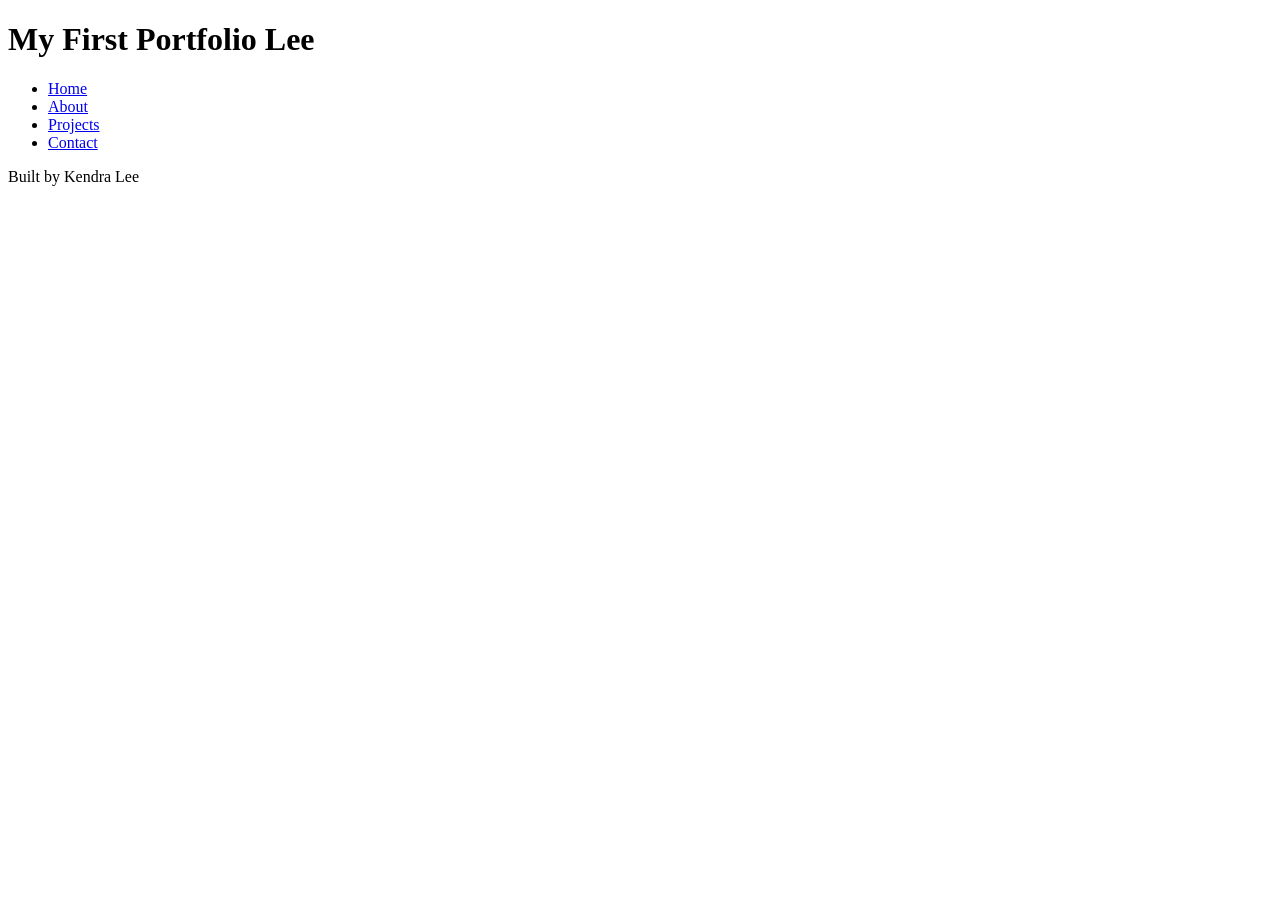
==== index.html @ afbf6e96 "html Basics All necessary content for code-along." ====
<!DOCTYPE html>
<html lang="en">
<head>
    <meta charset="UTF-8">
    <meta name="viewport" content="width=device-width, initial-scale=1.0">
    <title>My First Portfolio Lee</title>
</head>
<body>
    <header>
        <h1>My First Portfolio Lee</h1>
    </header>
    <nav>
        <ul>
            <li><a href= "index.html">Home</a></li>
            <li><a href= "about.html">About</a></li>
            <li><a href= "projects.html">Projects</a></li>
            <li><a href= "contact.html">Contact</a></li>
        </ul>
    </nav>
    <main>

    </main>
    <footer>
        <p>Built by Kendra Lee</p>
    </footer>
</body>
</html>
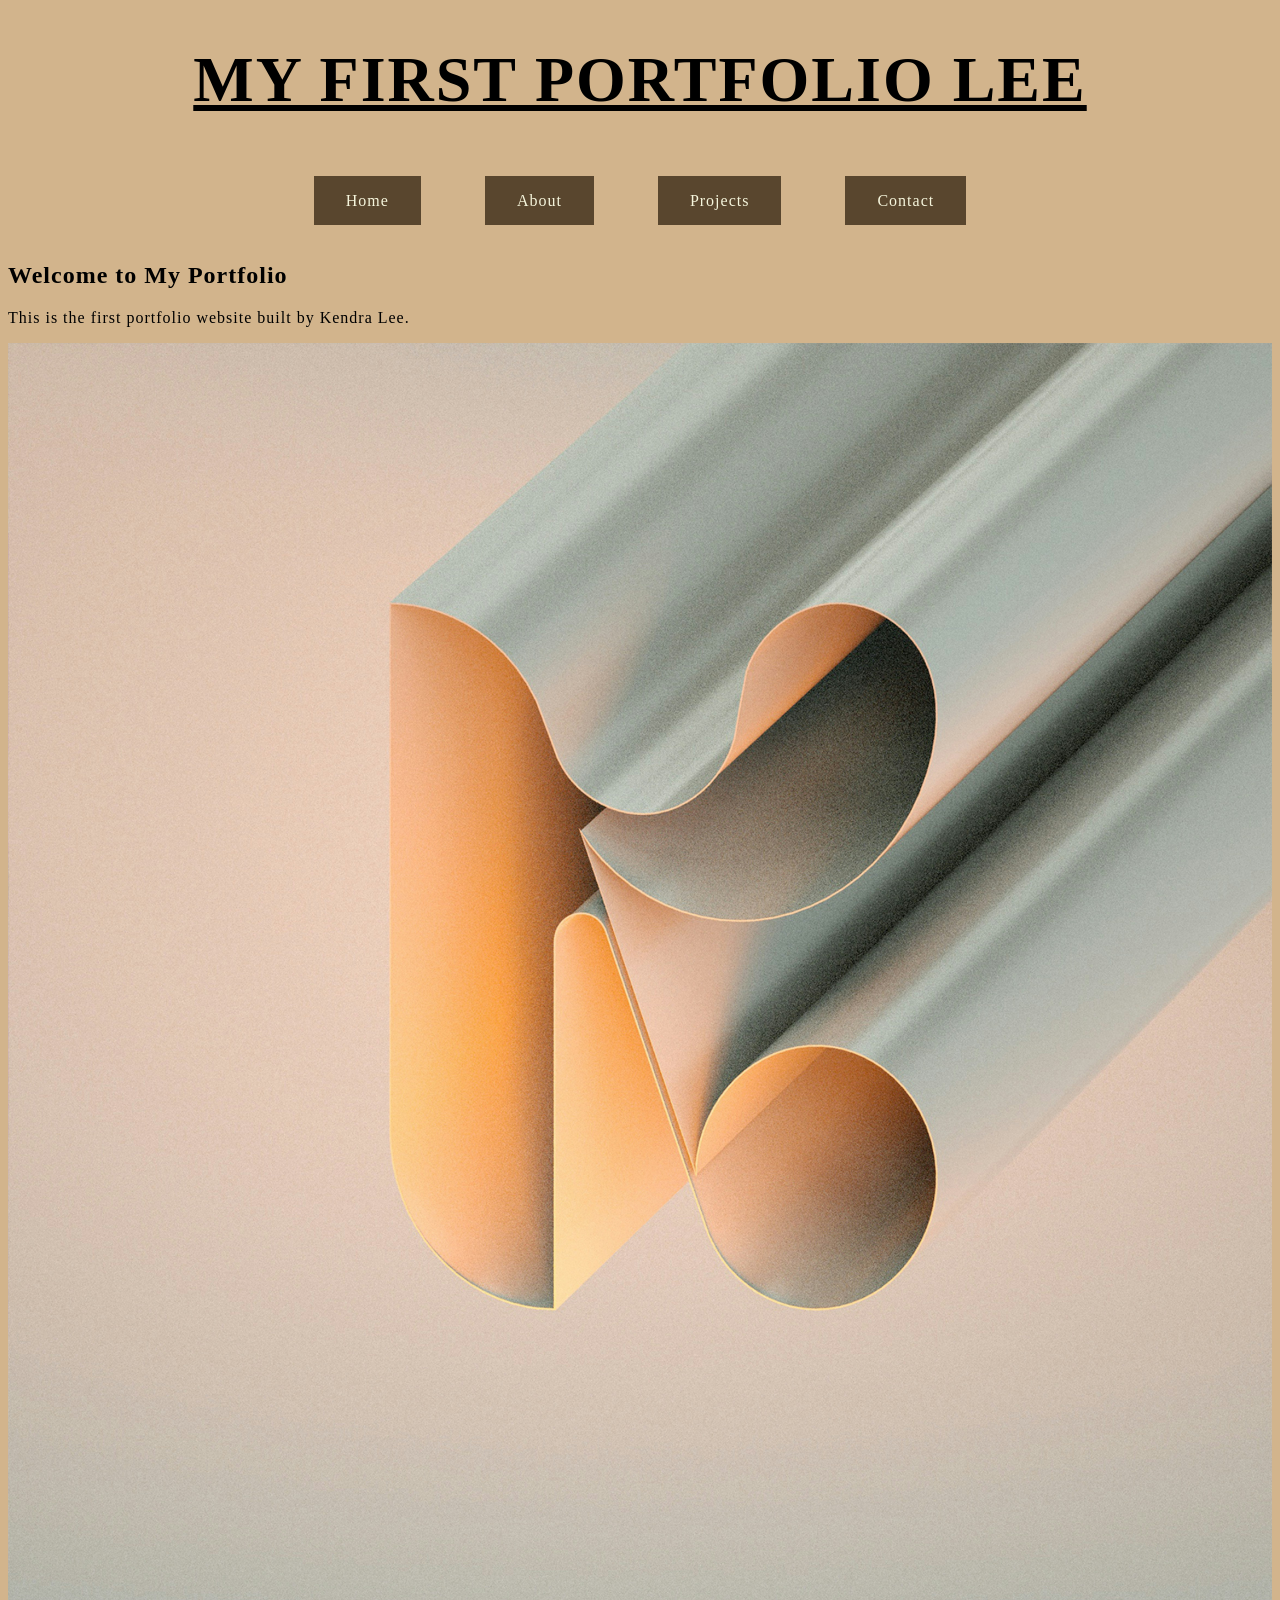
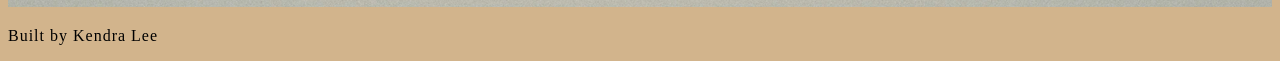
==== commit b31533b7: "Finishing Up html" ====
--- a/index.html
+++ b/index.html
@@ -3,6 +3,7 @@
 <head>
     <meta charset="UTF-8">
     <meta name="viewport" content="width=device-width, initial-scale=1.0">
+    <link rel="stylesheet" href="styles.css">
     <title>My First Portfolio Lee</title>
 </head>
 <body>
@@ -17,8 +18,13 @@
             <li><a href= "contact.html">Contact</a></li>
         </ul>
     </nav>
+    
     <main>
-
+        <section>
+            <h2>Welcome to My Portfolio</h2>
+            <p>This is the first portfolio website built by Kendra Lee.</p>
+            <img src="imag/hi-estudio-uTK2qIv8XhM-unsplash.jpg" alt="Stylized letter K made from curves." width="200">
+        </section>
     </main>
     <footer>
         <p>Built by Kendra Lee</p>
--- a/styles.css
+++ b/styles.css
@@ -0,0 +1,69 @@
+/* CSS by Kendra Lee */
+/* Color Palette 
+purple = #6E4359
+light brown = #59462E
+beige = #F2D4AE
+tan = #BF9E80
+pink = #D98282
+*/
+
+/*GLOBAL (base) MOBILE FIRST */
+
+body {
+background-color: tan;
+letter-spacing: 1px;
+}
+
+header {
+    text-align: center;
+    text-transform: uppercase;
+    letter-spacing: 2px;
+    text-decoration: underline;
+    font-size: 2rem;
+}
+
+nav {
+    background-color: light brown;
+    padding: 1rem;
+}
+
+nav ul {
+    list-style-type: none;
+    padding: 0;
+    display: flex;
+    justify-content: center;
+    gap: 4rem;
+
+}
+ 
+nav a {
+    background-color: #59462E;
+    color: beige;
+    text-decoration: none;
+    padding: 1rem 2rem;
+
+}
+
+nav a:hover {
+    background-color: #6E4359;
+
+}
+
+.card-row {
+    display: grid;
+    grid-template-columns: 1fr 1fr;
+    gap: 2rem;
+}
+
+img {
+    width: 100%;
+    object-fit: contain;
+    object-position: center;
+}
+
+
+
+
+/*MEDIA QUERY */
+@media screen and(min-width: 600px) {
+}
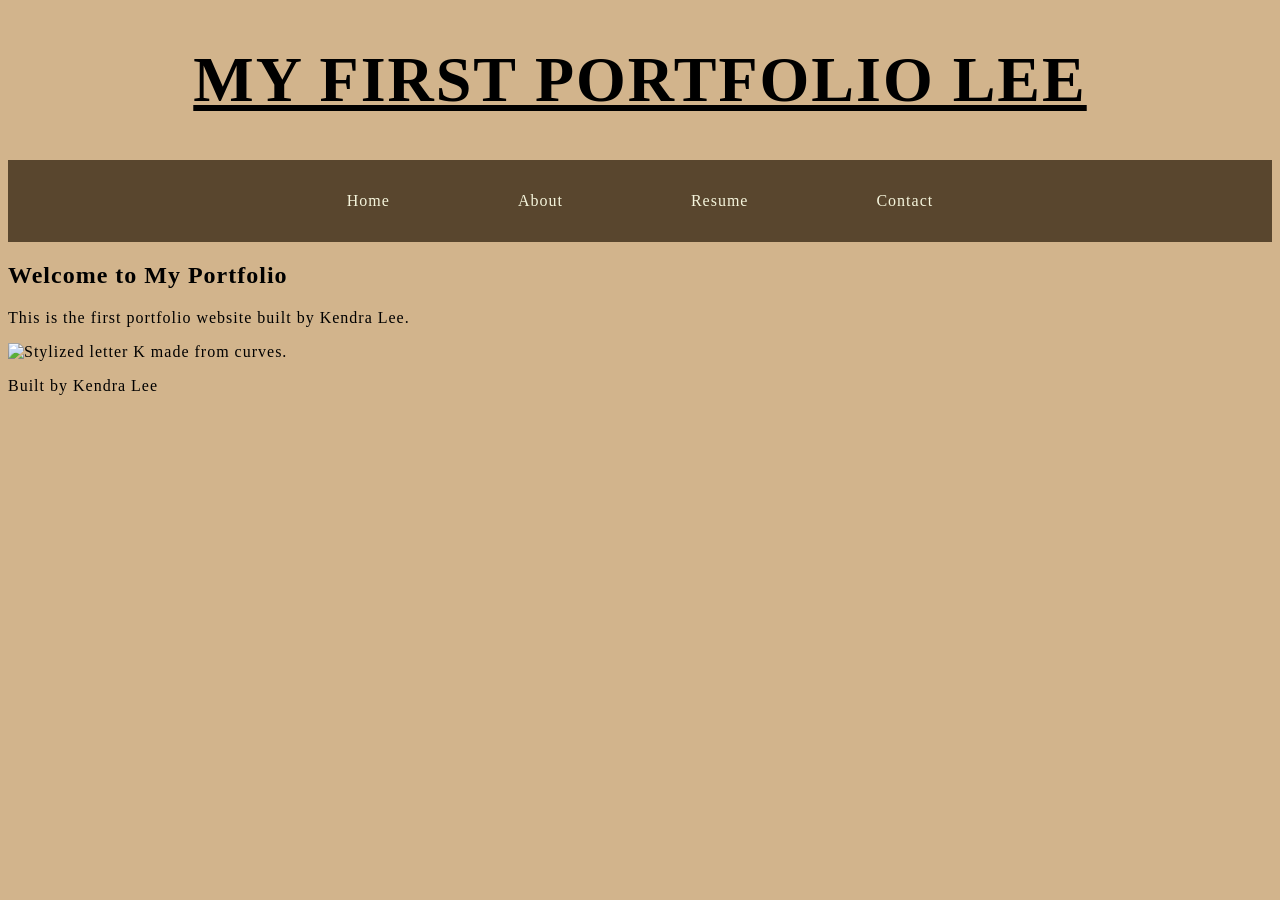
==== commit a681f7b7: "Images Added Re added images after figuring out the extension was not working." ====
--- a/index.html
+++ b/index.html
@@ -14,7 +14,7 @@
         <ul>
             <li><a href= "index.html">Home</a></li>
             <li><a href= "about.html">About</a></li>
-            <li><a href= "projects.html">Projects</a></li>
+            <li><a href= "resume.html">Resume</a></li>
             <li><a href= "contact.html">Contact</a></li>
         </ul>
     </nav>
@@ -23,8 +23,8 @@
         <section>
             <h2>Welcome to My Portfolio</h2>
             <p>This is the first portfolio website built by Kendra Lee.</p>
-            <img src="imag/hi-estudio-uTK2qIv8XhM-unsplash.jpg" alt="Stylized letter K made from curves." width="200">
         </section>
+        <img src="unsplashK.jpg" class="style.k" alt="Stylized letter K made from curves." width="200">
     </main>
     <footer>
         <p>Built by Kendra Lee</p>
--- a/styles.css
+++ b/styles.css
@@ -23,7 +23,7 @@
 }
 
 nav {
-    background-color: light brown;
+    background-color: #59462E;
     padding: 1rem;
 }
 
@@ -56,7 +56,7 @@
 }
 
 img {
-    width: 100%;
+    width: 50%;
     object-fit: contain;
     object-position: center;
 }
@@ -65,5 +65,3 @@
 
 
 /*MEDIA QUERY */
-@media screen and(min-width: 600px) {
-}
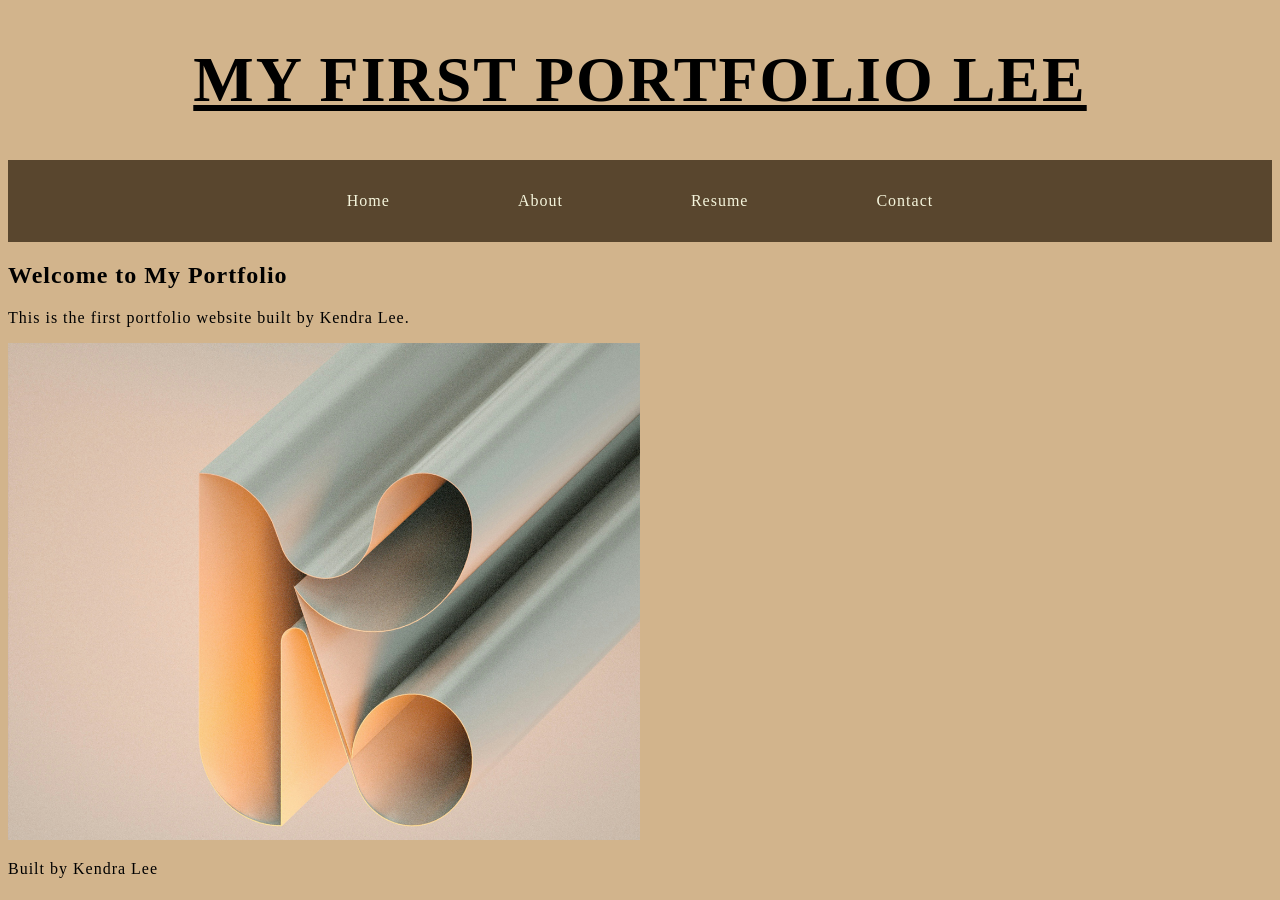
==== commit b89ae7d3: "Added More Pictures" ====
--- a/index.html
+++ b/index.html
@@ -24,7 +24,7 @@
             <h2>Welcome to My Portfolio</h2>
             <p>This is the first portfolio website built by Kendra Lee.</p>
         </section>
-        <img src="unsplashK.jpg" class="style.k" alt="Stylized letter K made from curves." width="200">
+        <img src="img/unsplashK.jpg" class="style.k" alt="Stylized letter K made from curves." width="200">
     </main>
     <footer>
         <p>Built by Kendra Lee</p>
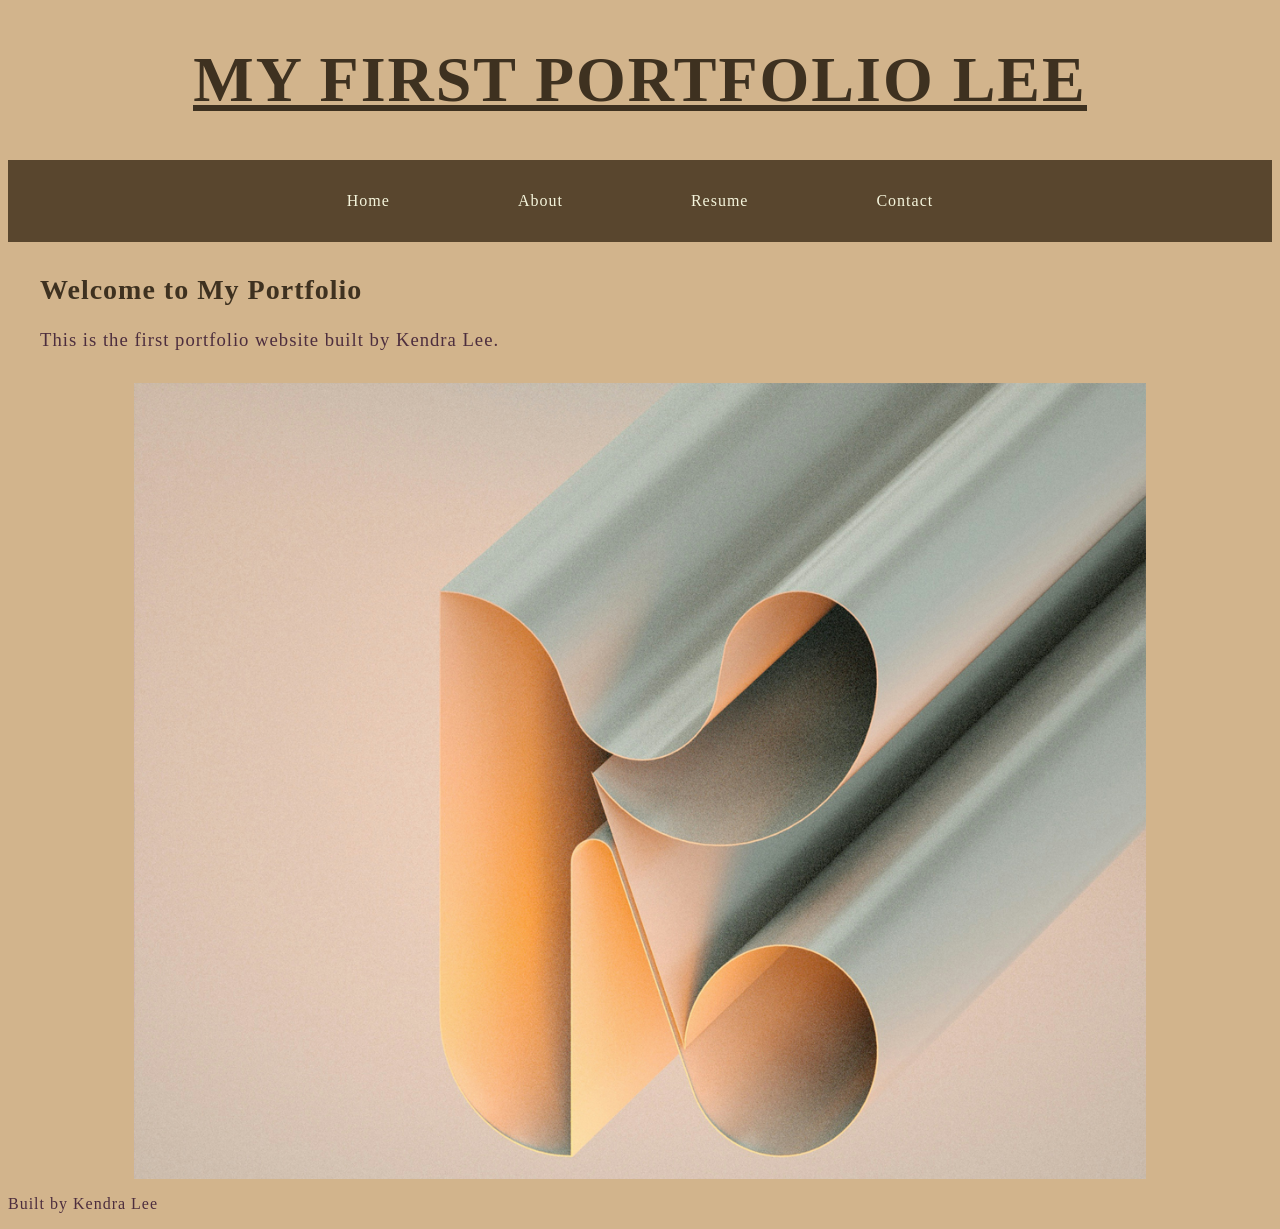
==== commit ba74f77d: "Finished CSS W/ Media Query Finished CSS for regular desktop view" ====
--- a/index.html
+++ b/index.html
@@ -20,11 +20,11 @@
     </nav>
     
     <main>
-        <section>
+        <section class="welcome">
             <h2>Welcome to My Portfolio</h2>
             <p>This is the first portfolio website built by Kendra Lee.</p>
         </section>
-        <img src="img/unsplashK.jpg" class="style.k" alt="Stylized letter K made from curves." width="200">
+        <img src="img/unsplashK.jpg" class="unsplashK" alt="Stylized letter K made from curves.">
     </main>
     <footer>
         <p>Built by Kendra Lee</p>
--- a/styles.css
+++ b/styles.css
@@ -1,10 +1,11 @@
 /* CSS by Kendra Lee */
 /* Color Palette 
 purple = #6E4359
+dark purple = #4D2E3E
 light brown = #59462E
+dark brown = #3E3120
 beige = #F2D4AE
 tan = #BF9E80
-pink = #D98282
 */
 
 /*GLOBAL (base) MOBILE FIRST */
@@ -12,6 +13,7 @@
 body {
 background-color: tan;
 letter-spacing: 1px;
+min-width:770px;
 }
 
 header {
@@ -49,19 +51,153 @@
 
 }
 
-.card-row {
+h1 {
+    color: #3E3120;
+    text-decoration: #3E3120 underline;
+}
+
+h2 {
+    color: #3E3120;
+}
+
+h3 {
+    color: #3E3120;
+}
+
+p {
+    color: #4D2E3E;
+}
+
+.contact-info ul {
+    color: #4D2E3E;
+}
+
+.contact-info a {
+    color: #4D2E3E;
+}
+
+
+/*Images*/
+.unsplashK {
+    display: block;
+    margin-left: auto;
+    margin-right: auto;
+    width: 80%;
+}
+
+.profile {
+    display: block;
+    margin-left: auto;
+    margin-right: auto;
+    object-fit: cover;
+    width: 50%;
+}
+
+.resume-study {
+    display: block;
+    margin-left: auto;
+    margin-right: auto;
+    object-fit: cover;
+    width: 100%;
+}
+
+.resume-laptop {
+    display: block;
+    margin-left: auto;
+    margin-right: auto;
+    object-fit: cover;
+    width: 100%;
+}
+
+.contact {
+    display: block;
+    margin-left: auto;
+    margin-right: auto;
+    width: 90%;
+
+}
+/*End of Images*/
+
+/*Paragraph*/
+.welcome {
+    margin:2rem;
+    font-size: 14pt;
+}
+
+.story {
     display: grid;
     grid-template-columns: 1fr 1fr;
-    gap: 2rem;
-}
-
-img {
-    width: 50%;
-    object-fit: contain;
-    object-position: center;
-}
-
-
-
+    gap: 1rem;
+    margin: 2rem;
+    font-size: 14pt;
+}
+
+.resumecontent {
+    display: grid;
+    grid-template-columns: 1fr 1fr;
+    gap: 4rem;
+    margin: 2rem;
+    font-size: 14pt;
+    padding: 4rem 0;
+}
+
+.resumecontent2 {
+    display: grid;
+    grid-template-columns: 1fr 1fr;
+    gap: 4rem;
+    margin: 2rem;
+    font-size: 14pt;
+    padding: 4rem 0;
+}
+
+.contact-info ul {
+    gap: 10rem;
+    font-size: 14pt;
+    list-style-type: none;
+    justify-content: center;
+    display:flex;
+    padding: 1rem;
+}
+/*End of Paragraph*/
+/*End of GLOBAL (base) */
 
 /*MEDIA QUERY */
+@media (max-width: 769px) {
+    h1 {
+        color: #4D2E3E;
+        text-decoration: #4D2E3E underline;
+    }
+
+    h2 {
+        color: #4D2E3E;
+    }
+
+    h3 {
+        color: #4D2E3E;
+    }
+    p {
+        color: #3E3120;
+    }
+    .contact-info ul {
+    color: #3E3120;
+    }
+
+    .contact-info a {
+    color: #3E3120;
+    }
+
+    nav ul {
+        list-style-type: none;
+        display:flex;
+        flex-direction: column;
+        gap: 2rem;
+        text-align: center;
+        padding: .5rem;
+    }
+
+    nav a {
+        padding: 1rem 20rem;
+    }
+
+
+}
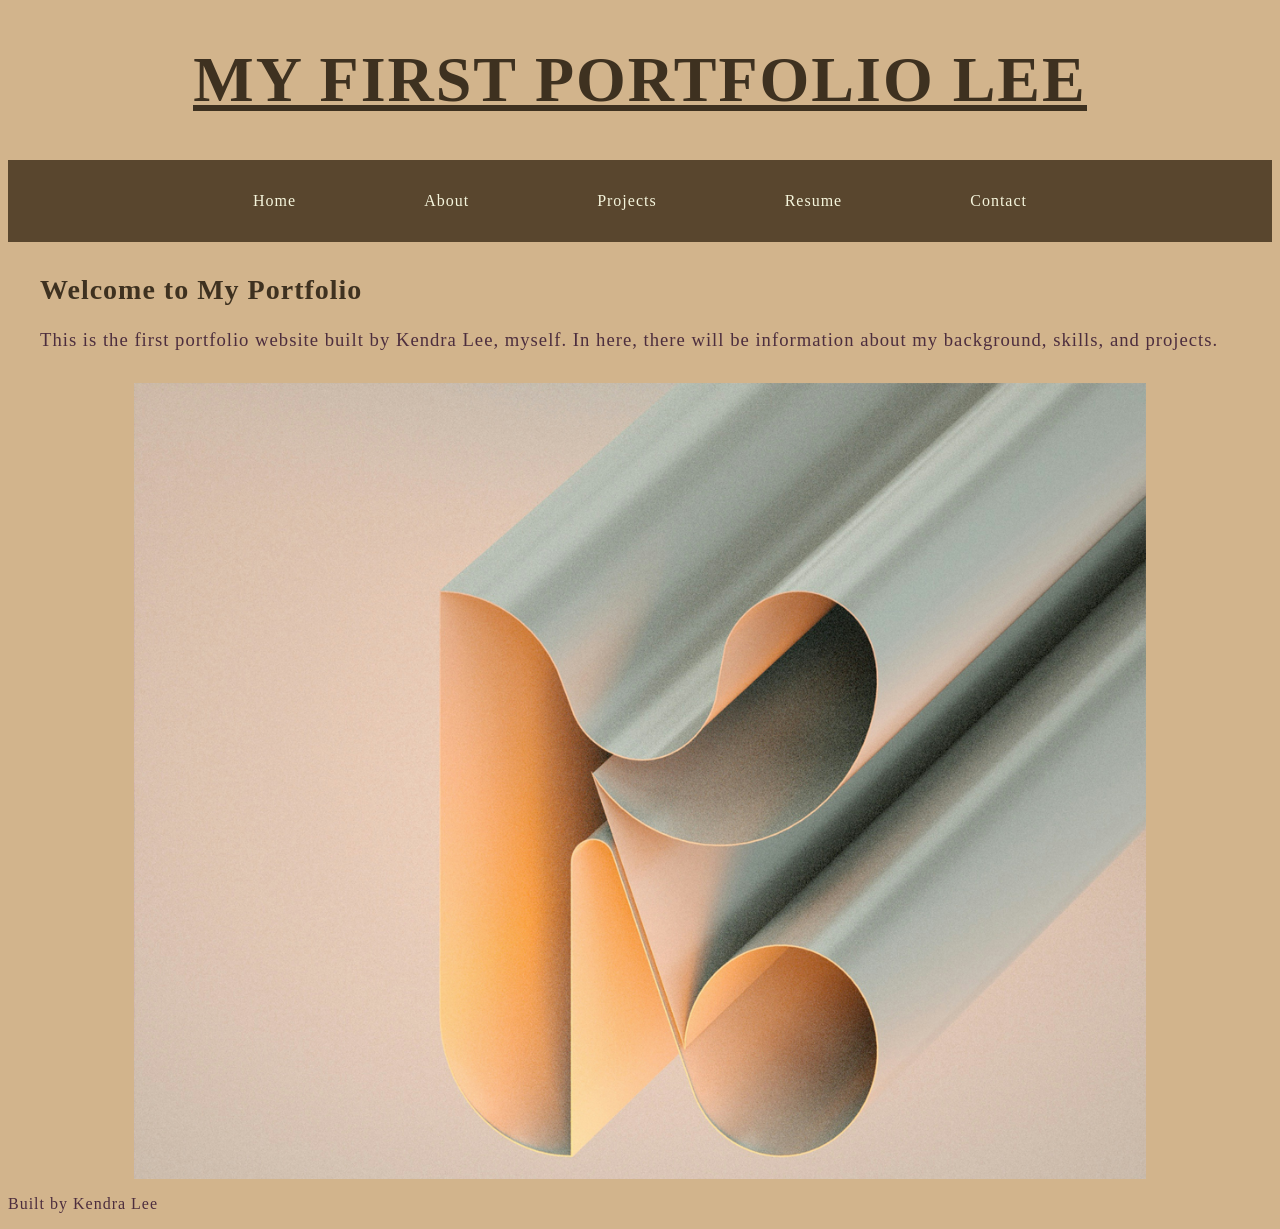
==== commit 78043ba9: "Merge branch 'main' of https://github.com/kthao1-226/MyFirstPortfolioLee" ====
--- a/index.html
+++ b/index.html
@@ -14,6 +14,7 @@
         <ul>
             <li><a href= "index.html">Home</a></li>
             <li><a href= "about.html">About</a></li>
+            <li><a href= "projects.html">Projects</a></li>
             <li><a href= "resume.html">Resume</a></li>
             <li><a href= "contact.html">Contact</a></li>
         </ul>
@@ -22,7 +23,8 @@
     <main>
         <section class="welcome">
             <h2>Welcome to My Portfolio</h2>
-            <p>This is the first portfolio website built by Kendra Lee.</p>
+            <p>This is the first portfolio website built by Kendra Lee, myself. In here, there will be 
+            information about my background, skills, and projects.</p>
         </section>
         <img src="img/unsplashK.jpg" class="unsplashK" alt="Stylized letter K made from curves.">
     </main>
